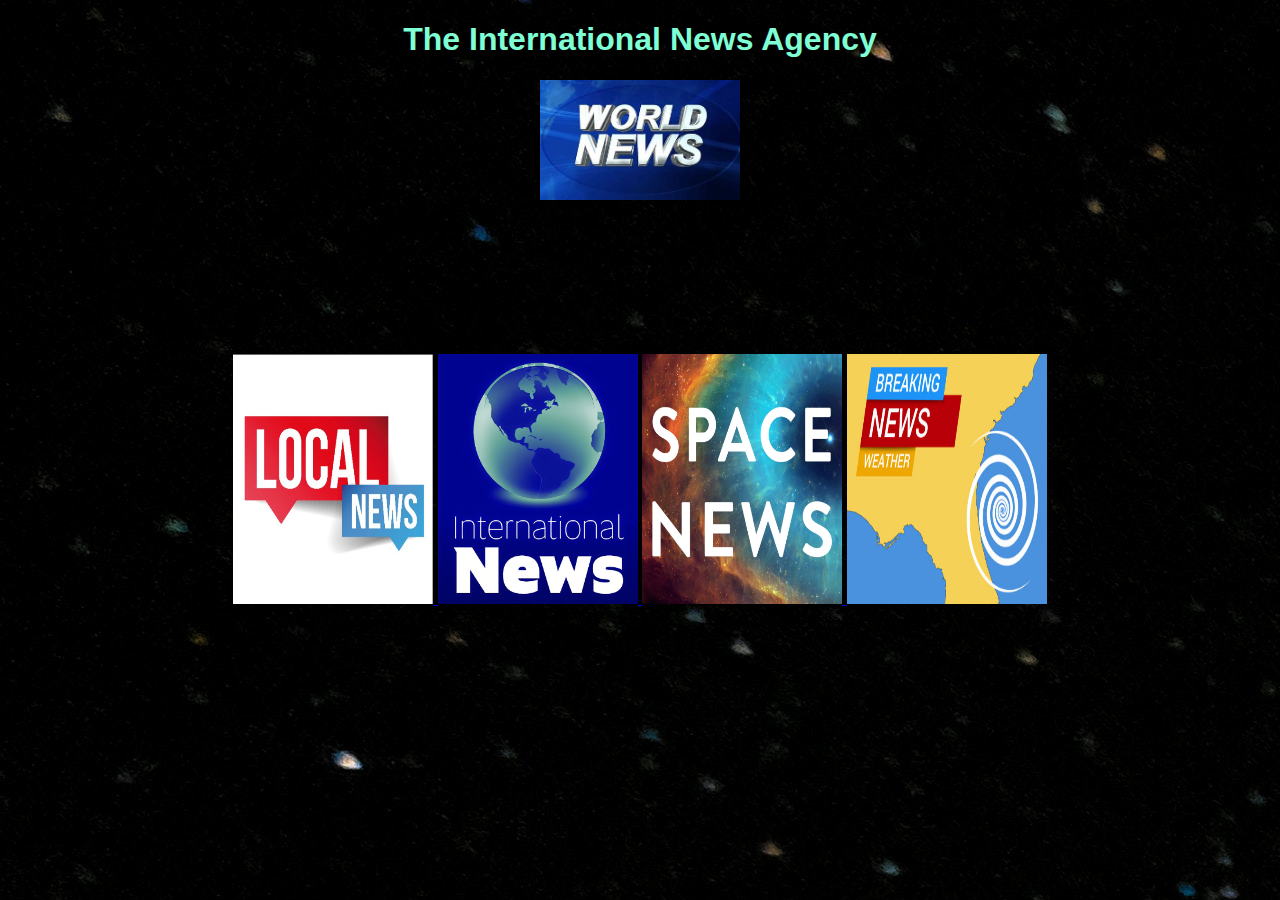
==== index.html @ 95ef93a3 "news homepage" ====
<!DOCTYPE html>
<html lang="en">

<head>
    <meta charset="UTF-8">
    <meta http-equiv="X-UA-Compatible" content="IE=edge">
    <meta name="viewport" content="width=device-width, initial-scale=1.0">
    <link rel="stylesheet" href="style.css">
    <title>The international news agency</title>
</head>

<body class="whole-body">
    <h1 class="heading">The International News Agency</h1>
    <img width="200"
        src="[data-uri]">
    <div class="categories">
        <a href="local.html"> <img width="200" height="250" src="local news.png"> </a>
        <a href="international.html"> <img width="200" height="250" src="international.png"> </a>
        <a href="space.html"> <img width="200" height="250" src="space.png"> </a>
        <a href="weather.html"> <img width="200" height="250" src="weather.png"></a>
    </div>
</body>

</html>
---- style.css ----
.whole-body{
    background-image: url("star background.jpg");
    color: aquamarine;
    text-align: center;
    font-family: 'Lucida Sans', 'Lucida Sans Regular', 'Lucida Grande', 'Lucida Sans Unicode', Geneva, Verdana, sans-serif;

}

.categories{
    margin-top:150px;
}
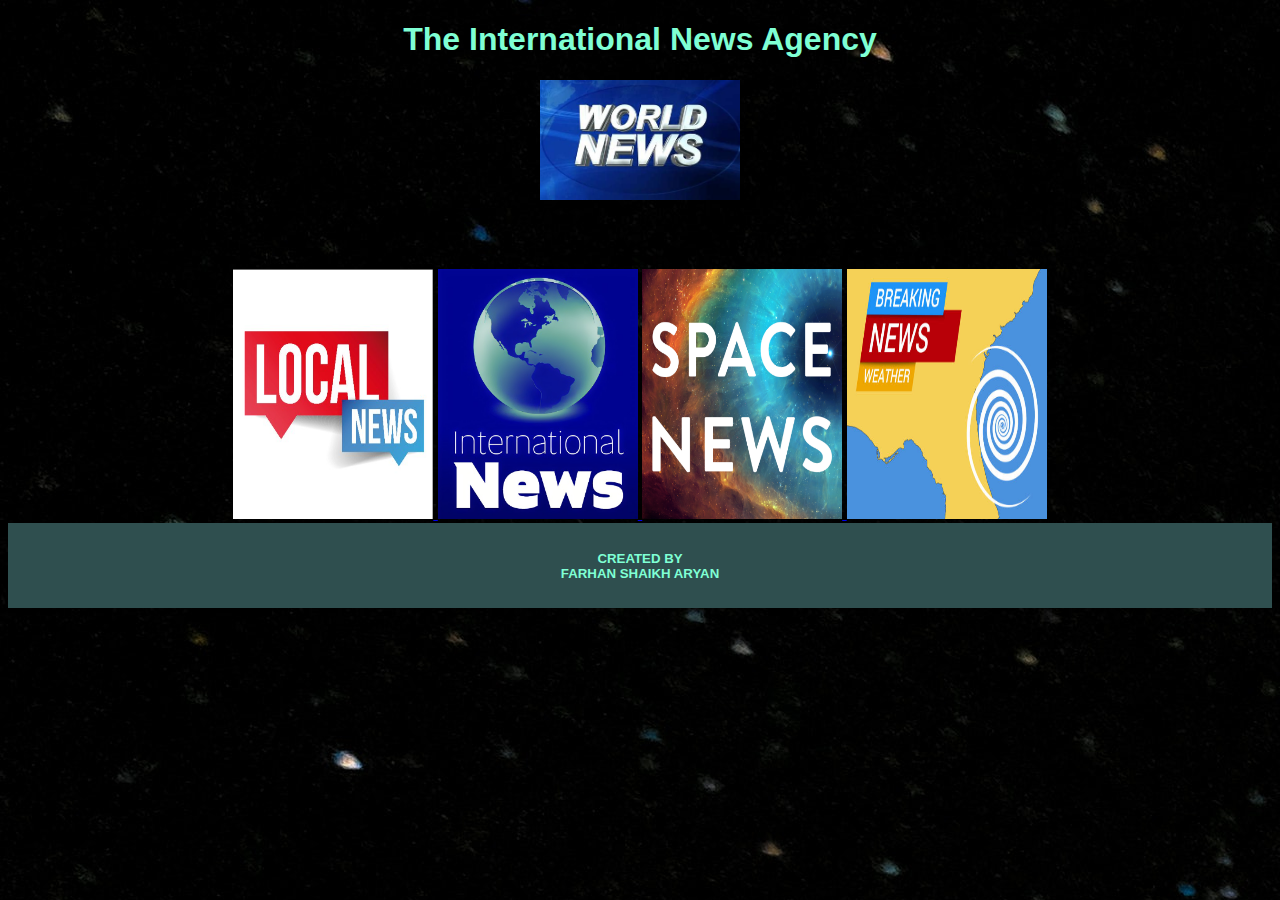
==== commit 2983bb4d: "3rd commit" ====
--- a/index.html
+++ b/index.html
@@ -19,6 +19,9 @@
         <a href="space.html"> <img width="200" height="250" src="space.png"> </a>
         <a href="weather.html"> <img width="200" height="250" src="weather.png"></a>
     </div>
+    <footer class="homefooter">
+        <h5>CREATED BY <br>FARHAN SHAIKH ARYAN</h5>
+    </footer>
 </body>
 
 </html>--- a/style.css
+++ b/style.css
@@ -5,7 +5,35 @@
     font-family: 'Lucida Sans', 'Lucida Sans Regular', 'Lucida Grande', 'Lucida Sans Unicode', Geneva, Verdana, sans-serif;
 
 }
+.cat-body{
+    background-image: url("star background.jpg");
+}
 
 .categories{
-    margin-top:150px;
+    margin-top:65px;
+}
+.newsbody{
+    background-color: aquamarine;
+text-align: center;
+}
+.tophead{
+    padding:10px; 
+    background-color: chartreuse;
+    text-align: center;
+    margin-bottom: 40px;
+}
+
+.newscard{
+    width: 250px;
+    height: 400px;
+    background-color:gray;
+    margin: 10px;
+    overflow: auto;
+    text-align: justify;
+    padding: 10px;
+    display:inline-block;
+}
+.homefooter{
+    background-color:darkslategrey;
+    padding:5px;
 }